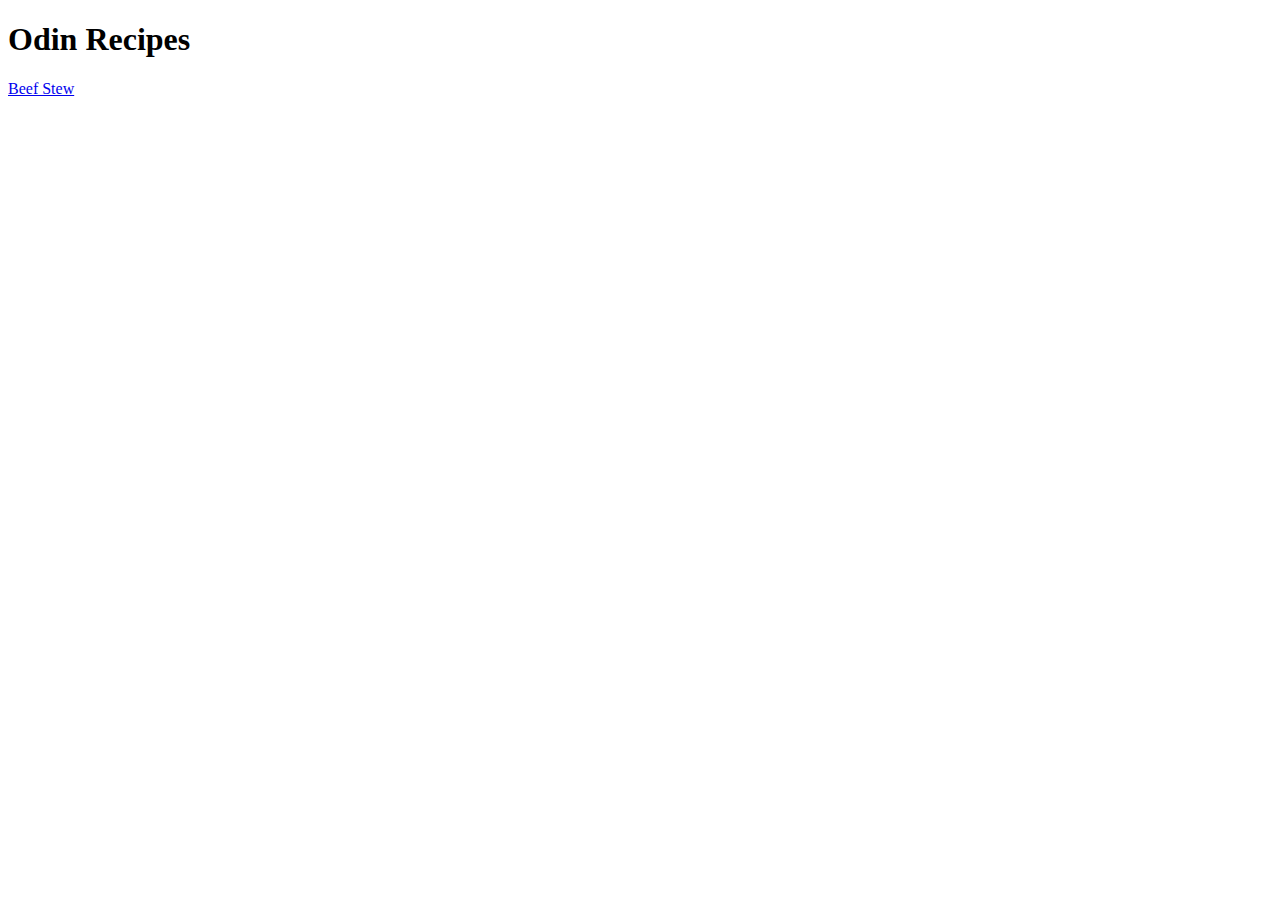
==== index.html @ 9a2da152 "Moved image and descriptions to beef-stew.html" ====
<!DOCTYPE html>
<html lang="en">
<head>
    <meta charset="UTF-8">
    <meta name="viewport" content="width=device-width, initial-scale=1.0">
    <title>Document</title>
</head>
<body>
    <h1>Odin Recipes</h1>
        
        <p><a href="recipes/beef-stew.html">Beef Stew</a></p>

</body>
</html>
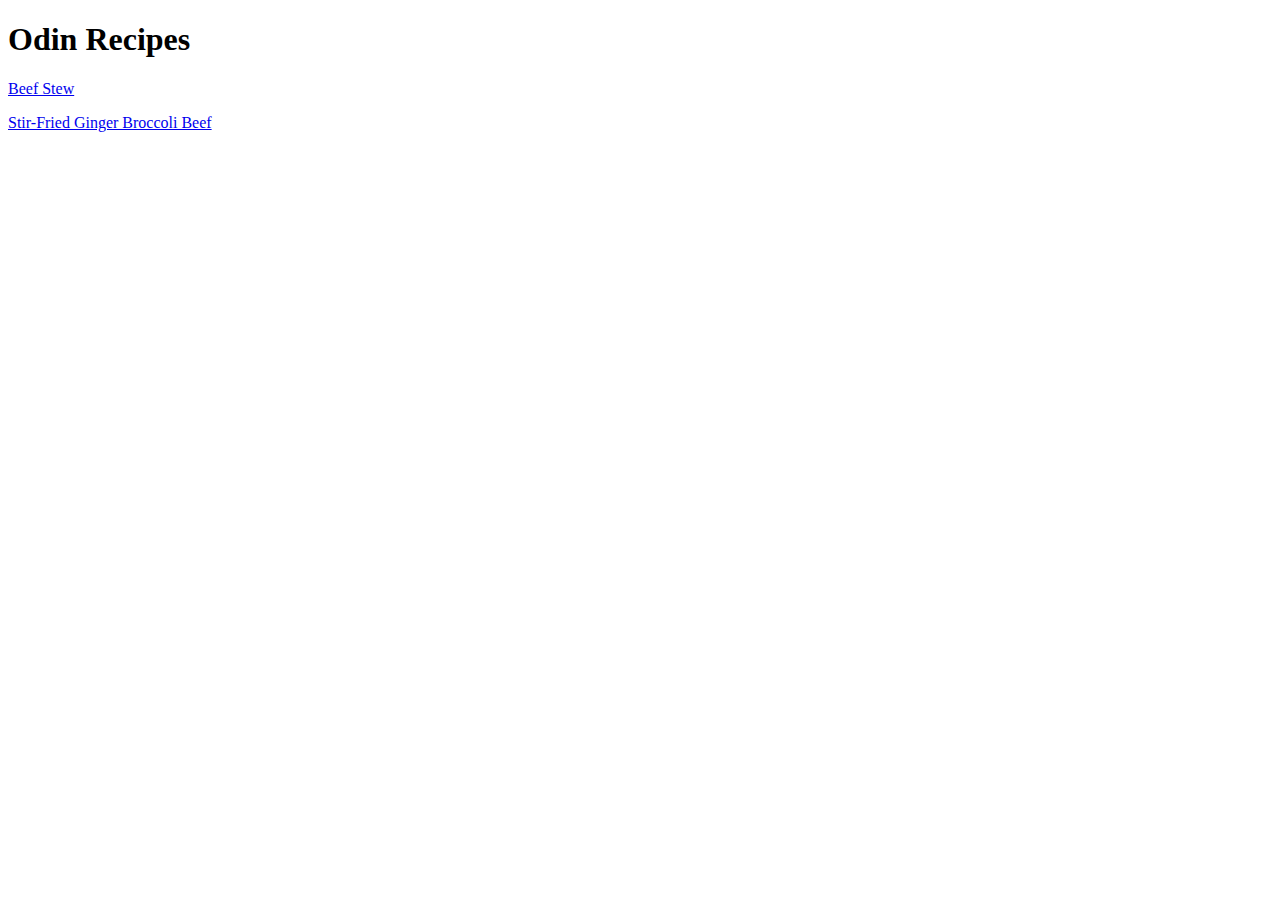
==== commit e49e2041: "Added ginger-beef.html ingredients section" ====
--- a/index.html
+++ b/index.html
@@ -9,6 +9,6 @@
     <h1>Odin Recipes</h1>
         
         <p><a href="recipes/beef-stew.html">Beef Stew</a></p>
-
+        <p><a href="recipes/ginger-beef.html">Stir-Fried Ginger Broccoli Beef</a></p>
 </body>
 </html>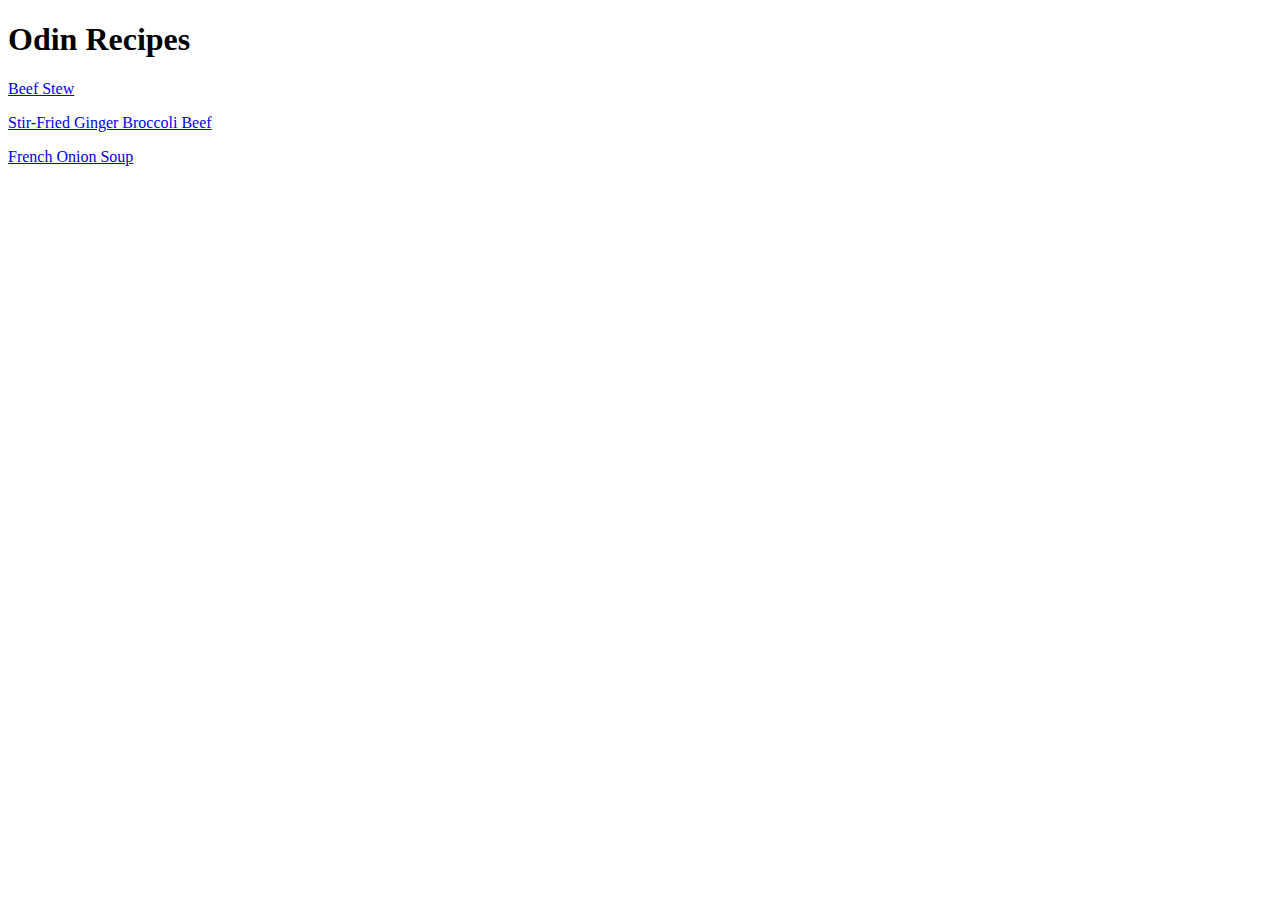
==== commit 88a5a6d6: "Fixed hyperlink to french onion soup page" ====
--- a/index.html
+++ b/index.html
@@ -10,5 +10,6 @@
         
         <p><a href="recipes/beef-stew.html">Beef Stew</a></p>
         <p><a href="recipes/ginger-beef.html">Stir-Fried Ginger Broccoli Beef</a></p>
+        <p><a href="recipes/french-onion-soup.html">French Onion Soup</a></p>
 </body>
 </html>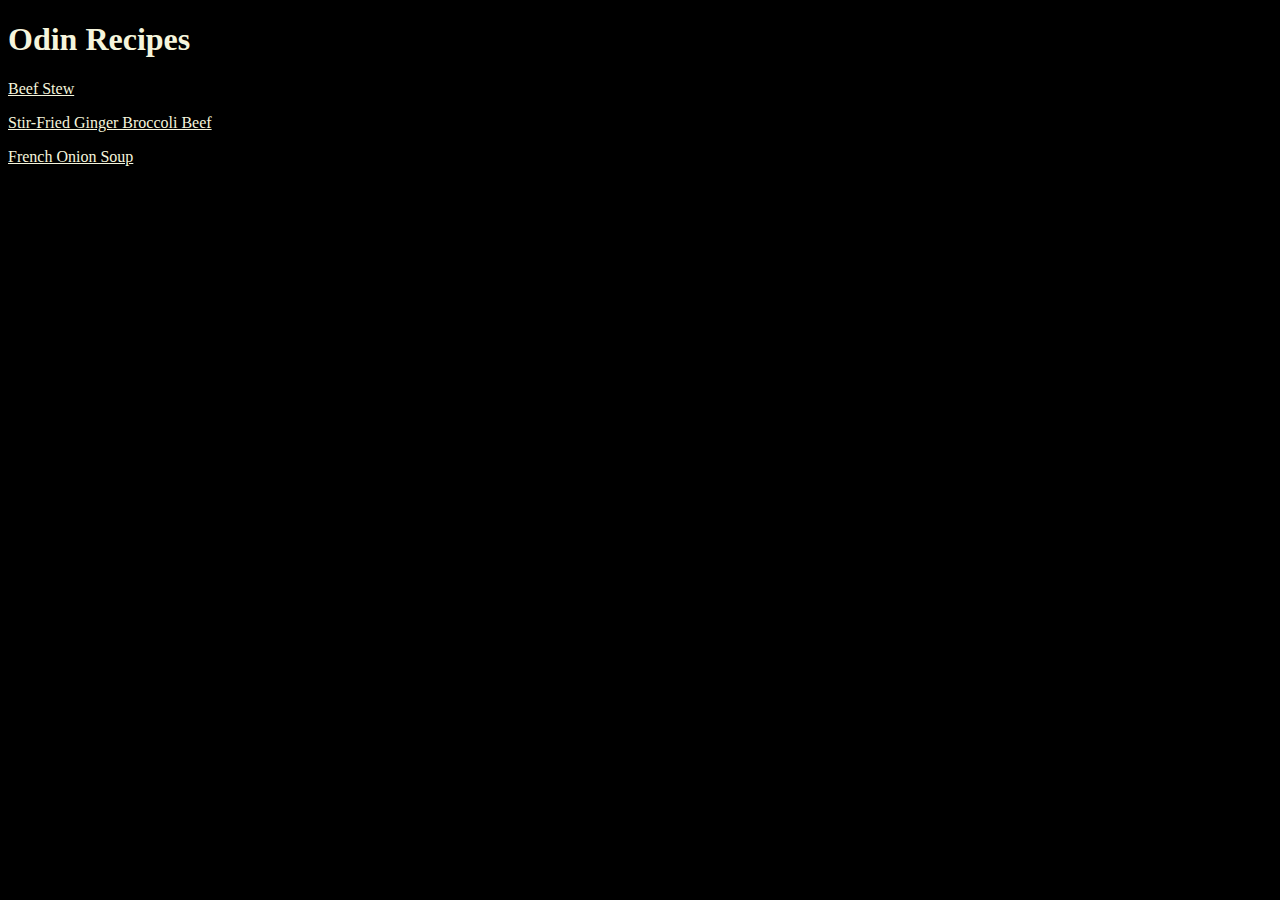
==== commit 27a46ebe: "finished adding css elements to odin-recipes" ====
--- a/index.html
+++ b/index.html
@@ -4,6 +4,7 @@
     <meta charset="UTF-8">
     <meta name="viewport" content="width=device-width, initial-scale=1.0">
     <title>Document</title>
+    <link rel="stylesheet" href="styles.css">
 </head>
 <body>
     <h1>Odin Recipes</h1>
--- a/styles.css
+++ b/styles.css
@@ -0,0 +1,4 @@
+* {
+    background-color: black;
+    color: beige;
+}